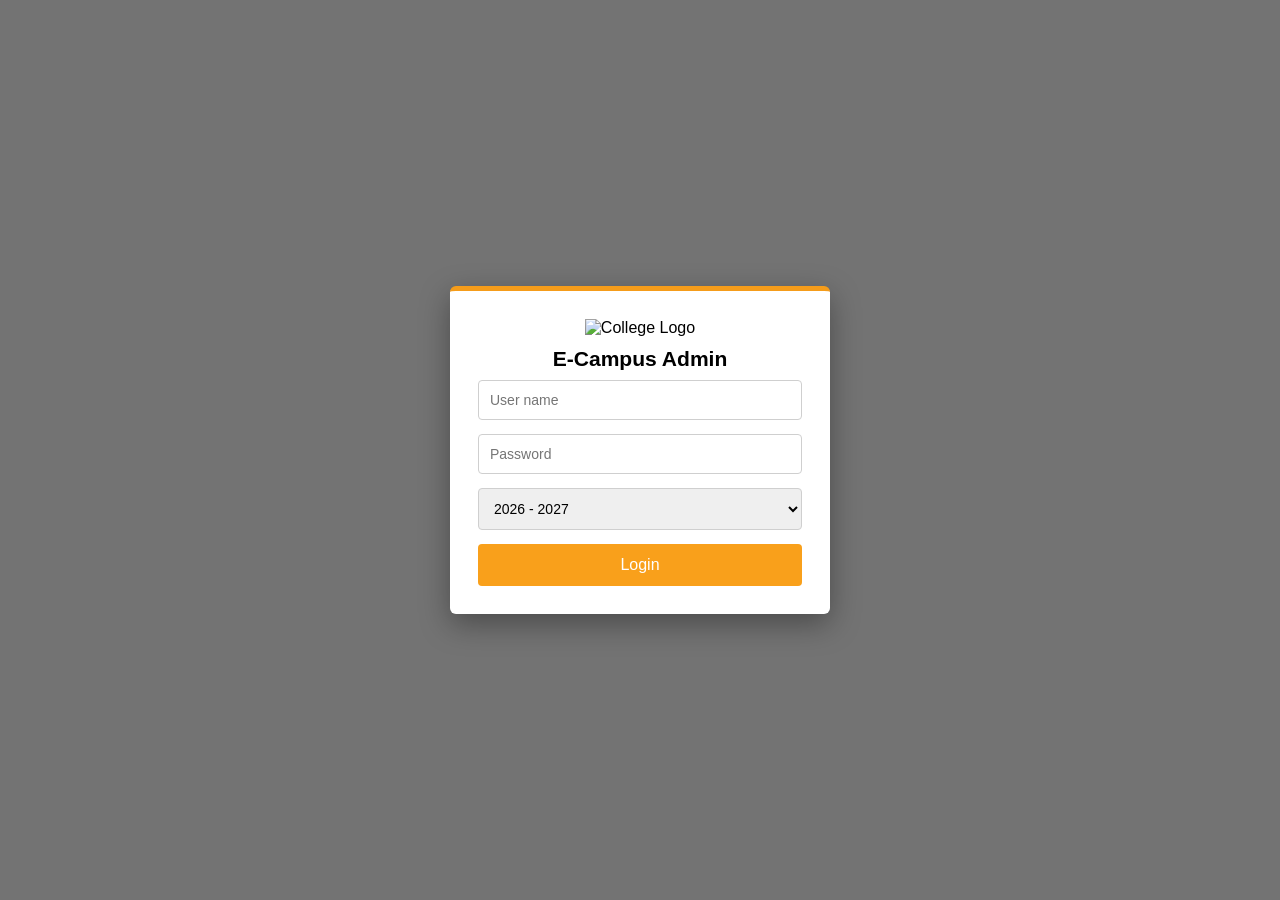
==== index.html @ 27ef4b70 "Initial Eduwings project upload" ====
<!DOCTYPE html>
<html lang="en">
<head>
  <meta charset="UTF-8">
  <title>E-Campus Admin</title>
  <link rel="stylesheet" href="style.css">
</head>
<body>

  <div class="overlay"></div>

  <div class="login-container">
    <div class="login-box">
          <div class="logo">
    <img src="https://scopw.eduwings.in/assets/img/savitridevi_clg_logo.png" alt="College Logo" >
  </div>

      <div class="college-text">
        <p>E-Campus Admin</p>
      </div>

      <form id="loginForm">
        <input type="text" placeholder="User name" required>
        <input type="password" placeholder="Password" required>
         <select id="yearSelect"></select>
         
        <button type="submit">Login</button>
      </form>

    </div>
  </div>

  <script src="script.js"></script>
</body>
</html>
---- style.css ----
* {
  margin: 0;
  padding: 0;
  box-sizing: border-box;
  font-family: "Segoe UI", Arial, sans-serif;
}

/* PAGE BACKGROUND */
body {
  min-height: 100vh;
  background: url("https://scopw.eduwings.in/assets/banner1.jpg") center / cover no-repeat;
}

/* DARK OVERLAY */
.overlay {
  position: fixed;
  inset: 0;
  background: rgba(0, 0, 0, 0.55);
  z-index: 1;
}

/* CENTER LOGIN BOX */
.login-container {
  position: relative;
  z-index: 2;
  min-height: 100vh;
  display: flex;
  align-items: center;
  justify-content: center;
}

/* LOGIN CARD */
.login-box {
  width: 380px;
  background: #ffffff;
  padding: 28px;
  border-radius: 6px;
  border-top: 5px solid #f59c1a;
  box-shadow: 0 10px 30px rgba(0,0,0,0.35);
}

/* LOGO */
.logo {
  text-align: center;
  margin-bottom: 10px;
}

.logo img {
  width: 100%;
  height: auto;
}

/* TITLE */
.college-text p {
  font-size: calc(1.25625rem + .075vw);
  color: #000;
  text-align: center;
  margin-top: 0;
  margin-bottom: .46875rem;
  font-weight: 600;
  line-height: 1.2px;
  margin-block-start: 1em;
  margin-block-end: 1em;
  margin-inline-start: 0px;
  margin-inline-end: 0px;
  display: block;
}

/* INPUTS */
form input,
form select {
  width: 100%;
  padding: 11px;
  margin-bottom: 14px;
  border-radius: 4px;
  border: 1px solid #cfcfcf;
  font-size: 14px;
}

form input:focus,
form select:focus {
  outline: none;
  border-color: #ff9f1a;
}

/* BUTTON */
button {
  width: 100%;
  padding: 12px;
  background: #f9a01b;
  border: none;
  color: #fff;
  font-size: 16px;
  border-radius: 4px;
  cursor: pointer;
}

button:hover {
  background: #f08c00;
}
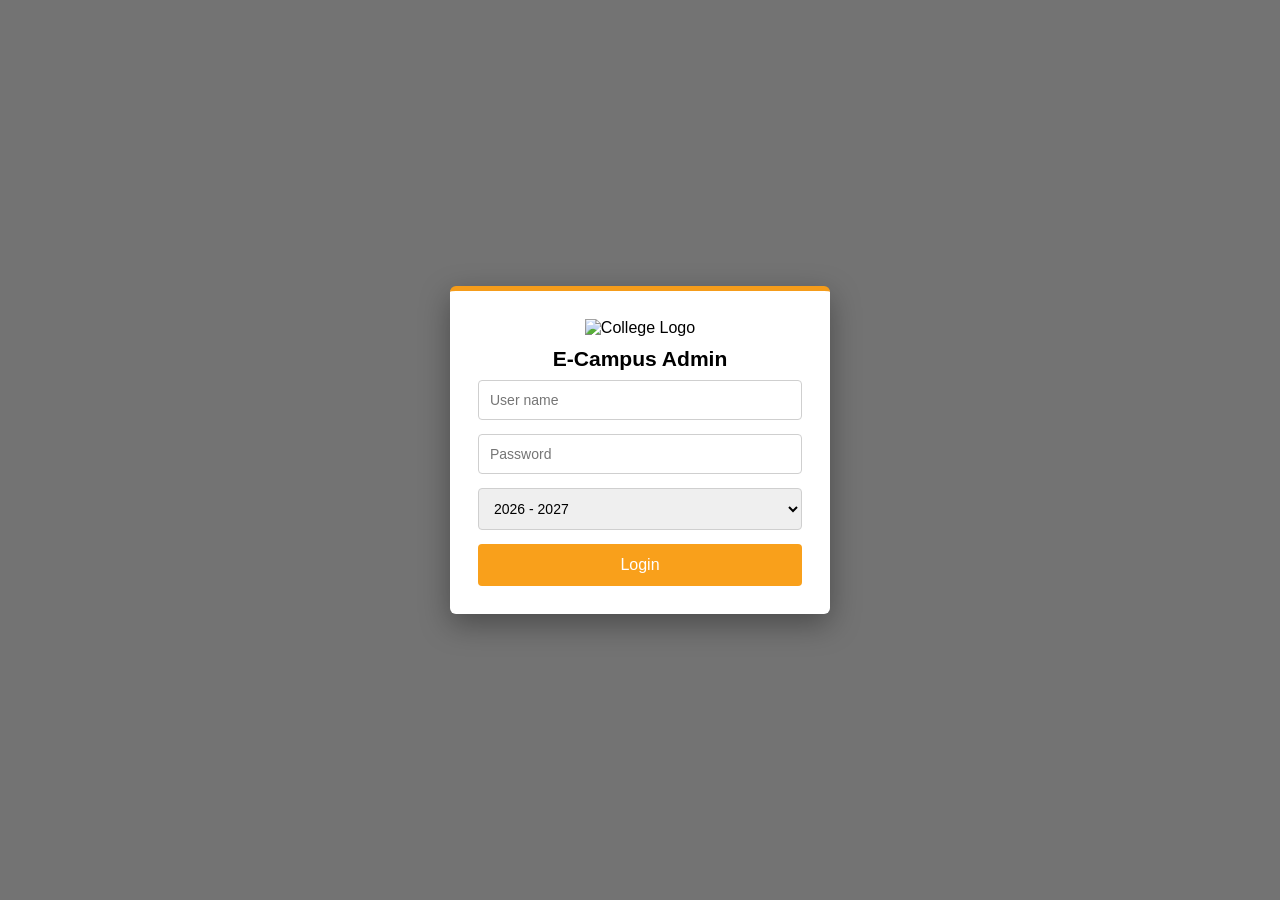
==== commit b256e381: "Update login page HTML" ====
--- a/index.html
+++ b/index.html
@@ -6,7 +6,7 @@
   <link rel="stylesheet" href="style.css">
 </head>
 <body>
-
+<!-- Overlay -->
   <div class="overlay"></div>
 
   <div class="login-container">
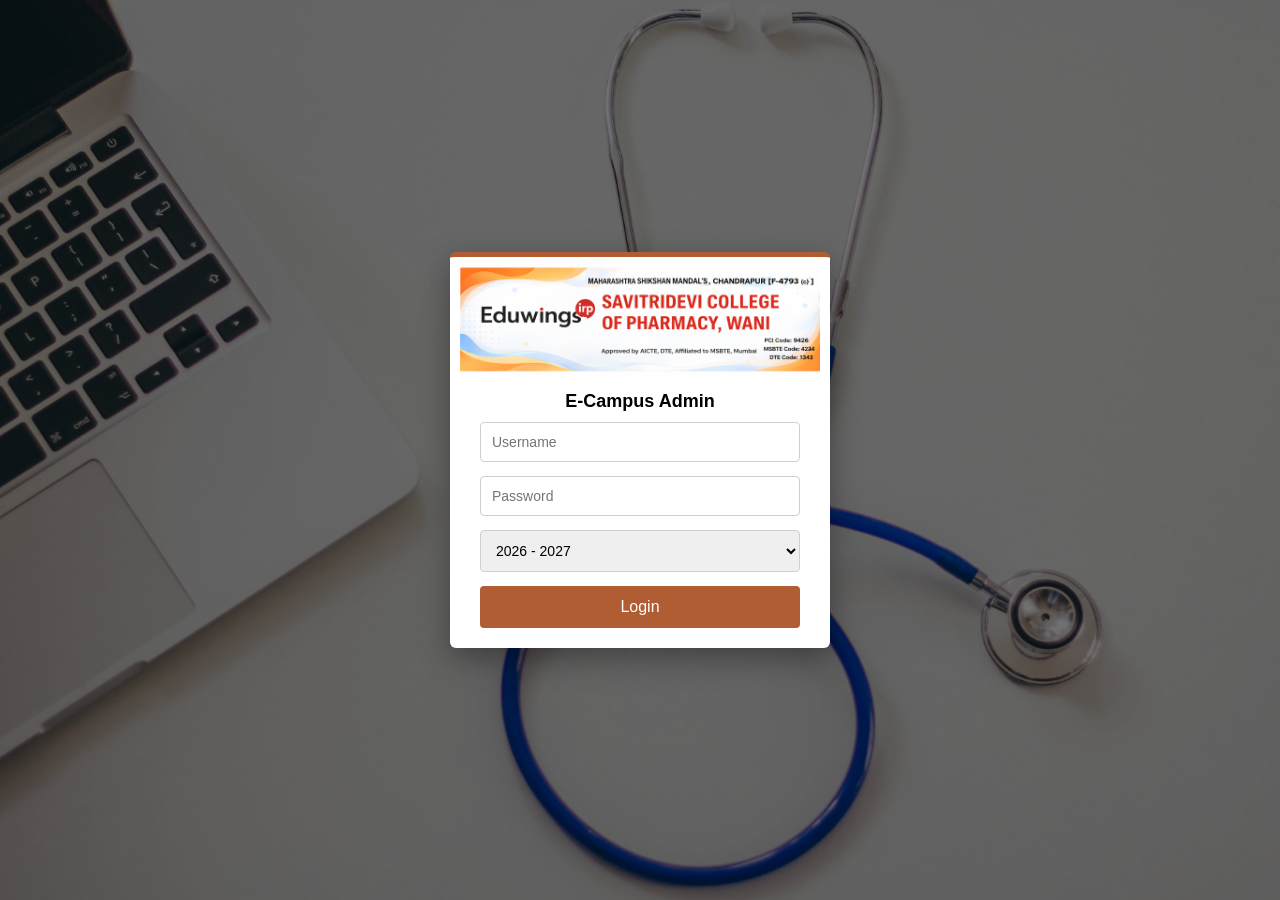
==== commit 4eaf77d2: "Update login UI and assets" ====
--- a/index.html
+++ b/index.html
@@ -6,29 +6,35 @@
   <link rel="stylesheet" href="style.css">
 </head>
 <body>
-<!-- Overlay -->
+
+  <!-- Dark overlay -->
   <div class="overlay"></div>
 
-  <div class="login-container">
+  <!-- Centered section -->
+  <section class="login-container">
     <div class="login-box">
-          <div class="logo">
-    <img src="https://scopw.eduwings.in/assets/img/savitridevi_clg_logo.png" alt="College Logo" >
-  </div>
 
+      <!-- Banner -->
+      <div class="logo">
+        <img src="logo banner.png" alt="College Logo">
+      </div>
+
+      <!-- Text -->
       <div class="college-text">
         <p>E-Campus Admin</p>
       </div>
 
+      <!-- Form -->
       <form id="loginForm">
-        <input type="text" placeholder="User name" required>
+        <input type="text" placeholder="Username" required>
         <input type="password" placeholder="Password" required>
-         <select id="yearSelect"></select>
-         
+        <select id="yearSelect"></select>
+
         <button type="submit">Login</button>
       </form>
 
     </div>
-  </div>
+  </section>
 
   <script src="script.js"></script>
 </body>
--- a/style.css
+++ b/style.css
@@ -1,3 +1,4 @@
+/* RESET */
 * {
   margin: 0;
   padding: 0;
@@ -5,10 +6,10 @@
   font-family: "Segoe UI", Arial, sans-serif;
 }
 
-/* PAGE BACKGROUND */
+/* BACKGROUND */
 body {
   min-height: 100vh;
-  background: url("https://scopw.eduwings.in/assets/banner1.jpg") center / cover no-repeat;
+  background: url("login.bg.jpg") center / cover no-repeat;
 }
 
 /* DARK OVERLAY */
@@ -19,7 +20,7 @@
   z-index: 1;
 }
 
-/* CENTER LOGIN BOX */
+/* CENTER LOGIN SECTION */
 .login-container {
   position: relative;
   z-index: 2;
@@ -29,41 +30,40 @@
   justify-content: center;
 }
 
-/* LOGIN CARD */
+/* LOGIN BOX */
 .login-box {
   width: 380px;
   background: #ffffff;
-  padding: 28px;
+  padding: 0 10px ;
   border-radius: 6px;
-  border-top: 5px solid #f59c1a;
+  border-top: 5px solid #b05d33;
+  overflow: hidden; /* important for banner */
   box-shadow: 0 10px 30px rgba(0,0,0,0.35);
 }
 
-/* LOGO */
-.logo {
-  text-align: center;
-  margin-bottom: 10px;
+/* BANNER */
+.logo img {
+  width: 100%;
+  height: 120px;
+  object-fit: cover;
+  display: block;
 }
 
-.logo img {
-  width: 100%;
-  height: auto;
+/* TEXT BELOW BANNER */
+.college-text {
+  text-align: center;
+  padding: 14px 20px 10px;
 }
 
-/* TITLE */
 .college-text p {
-  font-size: calc(1.25625rem + .075vw);
+  font-size: 18px;
+  font-weight: 600;
   color: #000;
-  text-align: center;
-  margin-top: 0;
-  margin-bottom: .46875rem;
-  font-weight: 600;
-  line-height: 1.2px;
-  margin-block-start: 1em;
-  margin-block-end: 1em;
-  margin-inline-start: 0px;
-  margin-inline-end: 0px;
-  display: block;
+}
+
+/* FORM AREA */
+form {
+  padding: 0 20px 20px;
 }
 
 /* INPUTS */
@@ -80,14 +80,14 @@
 form input:focus,
 form select:focus {
   outline: none;
-  border-color: #ff9f1a;
+  border-color: #0983fd;
 }
 
 /* BUTTON */
 button {
   width: 100%;
   padding: 12px;
-  background: #f9a01b;
+  background: #b05d33;
   border: none;
   color: #fff;
   font-size: 16px;
@@ -96,6 +96,7 @@
 }
 
 button:hover {
-  background: #f08c00;
+  background: #da5a15;
 }
 
+
